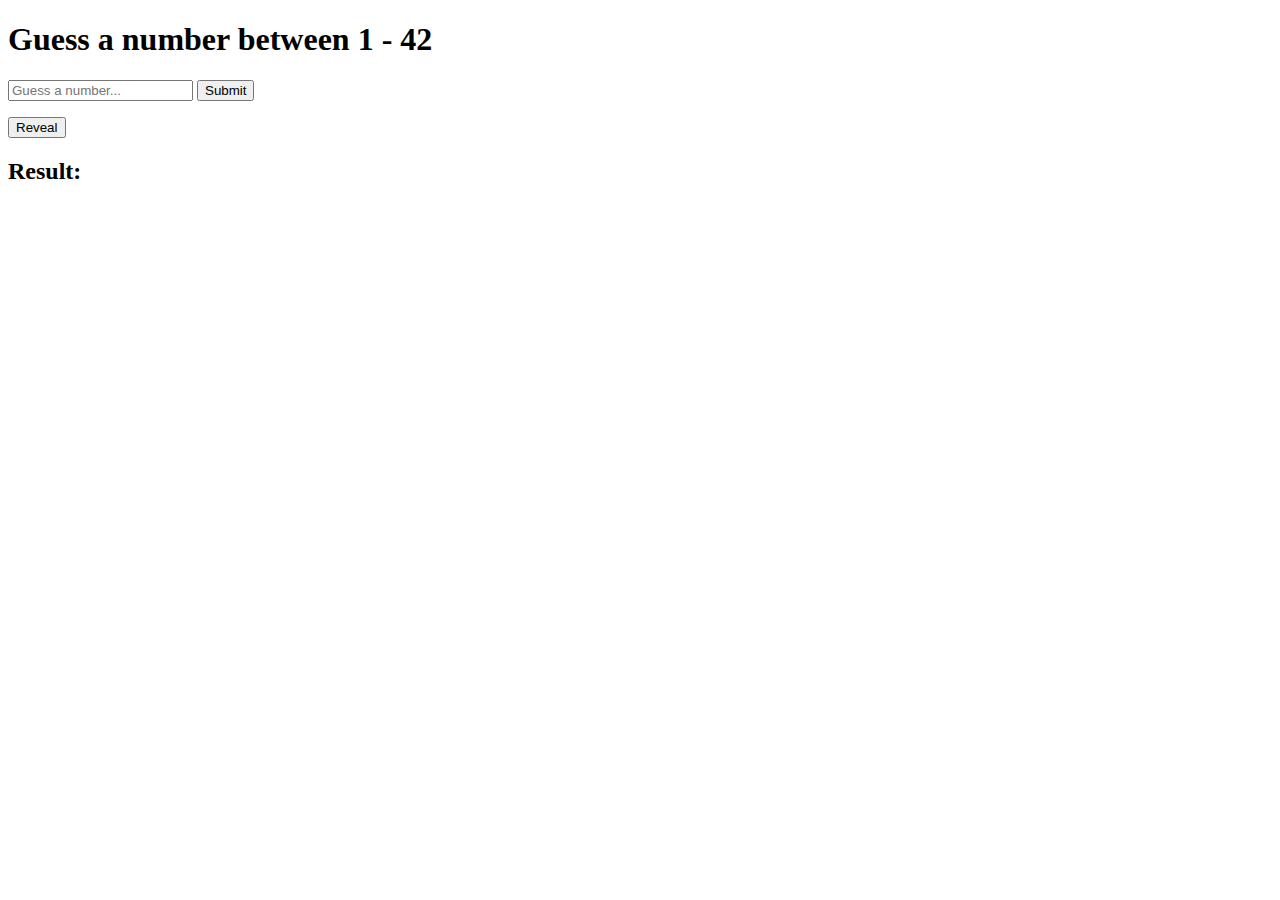
==== Game.html @ a6c71ae0 "Added input validation" ====
<!DOCTYPE html>
<html lang="en">

<head>
    <meta charset="UTF-8">
    <meta name="viewport" content="width=device-width, initial-scale=1.0">
    <title>Document</title>
    <script src="script.js"></script>
</head>

<body>
    <h1>Guess a number between 1 - 42</h1>
    <input id="inputNumber" placeholder="Guess a number..." type="number">
    <button onclick="submit()"> Submit</button>

    <p id="Guess"></p>

    <button onclick="GenerateLottery()">Reveal</button>
    <p id="Lottery"></p>

    <h2>Result:</h2>
    <p id="Result"></p>

    
</body>

</html>
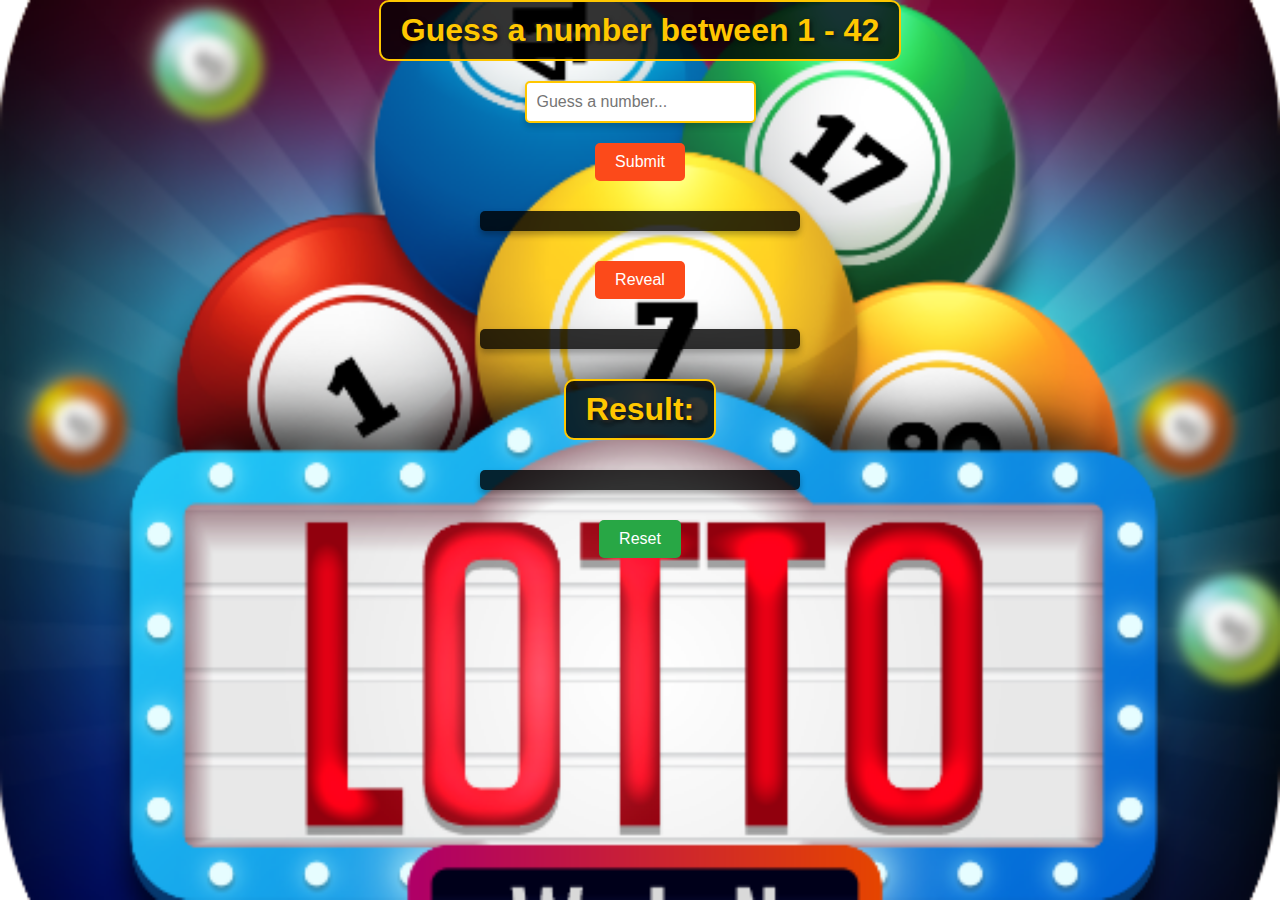
==== commit aa192c18: "added css" ====
--- a/Game.html
+++ b/Game.html
@@ -6,6 +6,7 @@
     <meta name="viewport" content="width=device-width, initial-scale=1.0">
     <title>Document</title>
     <script src="script.js"></script>
+    <link rel="stylesheet" href="style.css">
 </head>
 
 <body>
@@ -21,7 +22,8 @@
     <h2>Result:</h2>
     <p id="Result"></p>
 
-    
+    <button id="PlayAgain" onclick="window.location.href='Game.html'">Reset</button>
+
 </body>
 
 </html>--- a/style.css
+++ b/style.css
@@ -0,0 +1,90 @@
+/* General body styling with background image */
+body {
+    font-family: Arial, sans-serif;
+    background: url('lotto.png') no-repeat center center fixed; /* Replace with your image path */
+    background-size: cover;
+    background-attachment: fixed;
+    background-position: center;
+    margin: 0;
+    padding: 0;
+    color: #fff;
+    display: flex;
+    flex-direction: column; /* Align items vertically */
+    align-items: center; /* Center items horizontally */
+    justify-content: flex-start; /* Align items from the top */
+    gap: 20px; /* Add spacing between elements */
+    min-height: 100vh; /* Ensure the page covers the full viewport height */
+}
+
+/* Header styling */
+h1, h2 {
+    padding: 10px 20px;
+    color: #ffc700;
+    text-shadow: 2px 2px 4px rgba(0, 0, 0, 0.6);
+    background-color: rgba(0, 0, 0, 0.8);
+    border-radius: 10px;
+    border: 2px solid #ffc700;
+    display: inline-block;
+    font-size: 2rem;
+    text-align: center;
+    margin: 0;
+}
+
+/* Input styling */
+input {
+    padding: 10px;
+    font-size: 1rem;
+    border-radius: 5px;
+    border: 2px solid #ffc700;
+    outline: none;
+    box-shadow: 0 4px 6px rgba(0, 0, 0, 0.2);
+}
+
+/* Buttons styling */
+button {
+    background: #fc4a1a;
+    color: #fff;
+    padding: 10px 20px;
+    font-size: 1rem;
+    border: none;
+    border-radius: 5px;
+    cursor: pointer;}
+    
+
+button:hover {
+    background: #f7b733;
+}
+
+/* Paragraph styling */
+p {
+    font-size: 1.2rem;
+    margin: 10px 0;
+    background: rgba(0, 0, 0, 0.8); /* Semi-transparent black background for readability */
+    color: #ffc700;
+    border-radius: 5px;
+    padding: 10px;
+    display: inline-block;
+    box-shadow: 0 4px 6px rgba(0, 0, 0, 0.3);
+}
+
+/* Styling for specific sections */
+#Guess, #Lottery, #Result {
+    width: 80%; /* Ensure uniform width for all sections */
+    max-width: 300px;
+    text-align: center;
+}
+
+/* Styling for the Play Again button */
+#PlayAgain {
+    background: #28a745; /* Green background for Play Again */
+    color: #fff; /* White text */
+    padding: 10px 20px;
+    font-size: 1rem;
+    border: none;
+    border-radius: 5px;
+    cursor: pointer;
+}
+
+#PlayAgain:hover {
+    background: #218838; /* Darker green on hover */
+}
